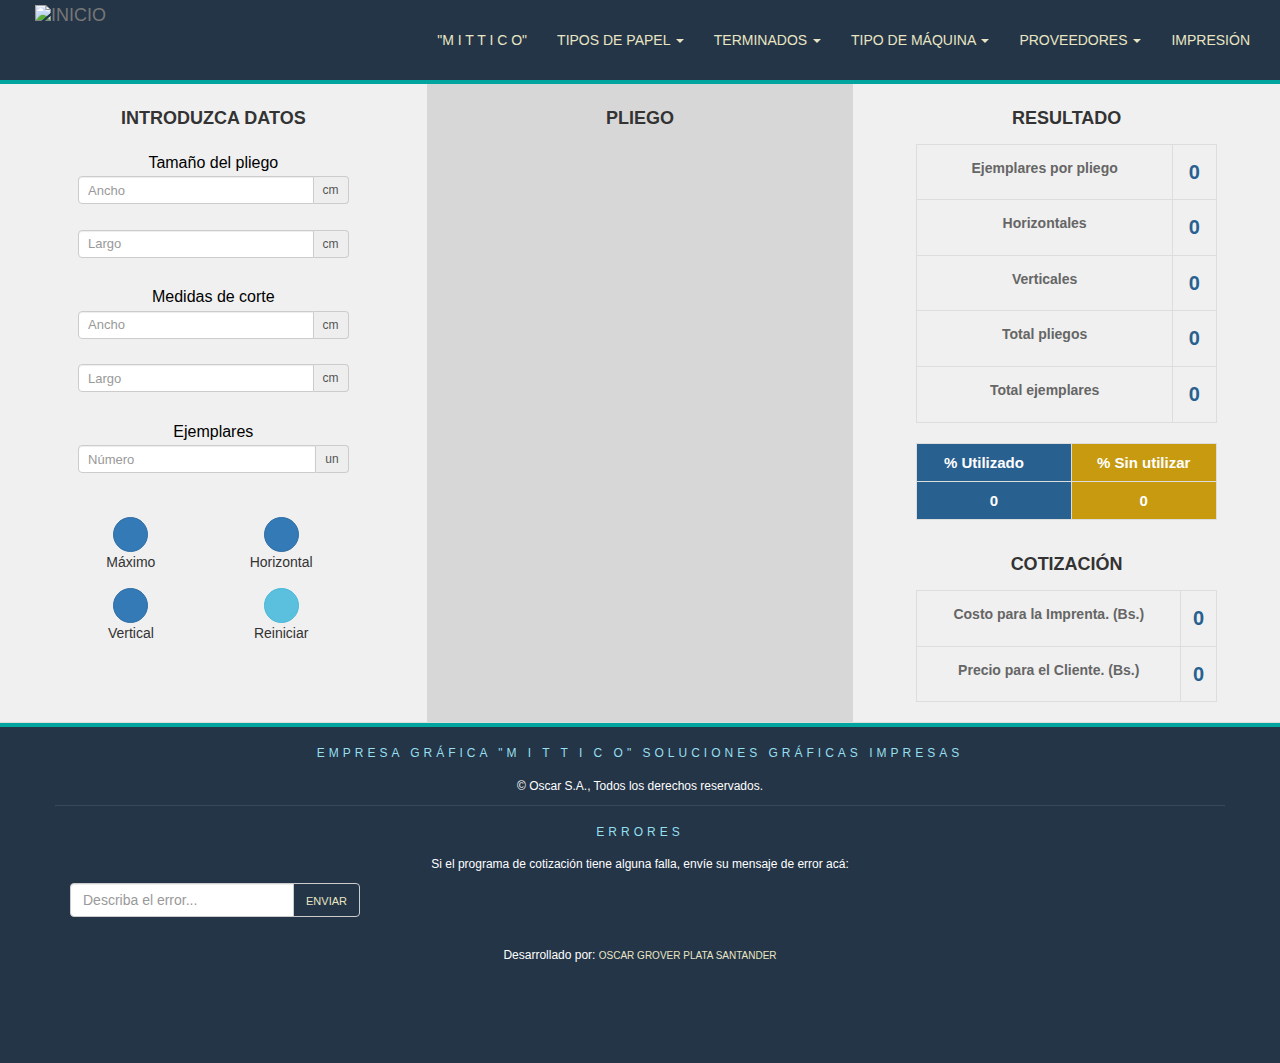
==== index.html @ 06a5d747 "Rename corte.html to index.html" ====
<!DOCTYPE html>
<html lang="es-BO">

<meta http-equiv="content-type" content="text/html;charset=UTF-8" />
<head>
    <meta charset="utf-8">
    <meta http-equiv="X-UA-Compatible" content="IE=edge">
    <meta name="viewport" content="width=device-width, initial-scale=1">
    <meta name="description" content="Para obtener el mejor corte con el mínimo desperdicio de papel.">
    <meta name="author" content="Oscar Plata Santander">
    <meta name="robots" content="index,follow">
    <title>COTIZACIÓN_MITTICO</title>
    <link href="opsi.ico" rel="shortcut icon" type="image/x-icon">
    <link href="css/bootstrap.min.css" rel="stylesheet">
    <link rel="preload" as="font" type="font/woff2" href="fonts/nunito-sans-v5-latin-regular.html" crossorigin>
    <link href="font-awesome-4.7.0/css/font-awesome.min.css" rel="stylesheet">
    <link rel="preload" as="font" type="font/woff2" href="font-awesome-4.7.0/fonts/fontawesome-webfont3e6e.html?v=4.7.0" crossorigin>
    <link href="css/copel.min.css" rel="stylesheet">
    <link href="css/calcu.min.css" rel="stylesheet">
</head>
<body>
  
    <nav class="navbar navbar-default navbar-fixed-top">
      <div class="container-fluid menu">
        <div class="navbar-header">
          <button type="button" class="navbar-toggle collapsed" data-toggle="collapse" data-target="#navbar" aria-expanded="false" aria-controls="navbar">
            <span class="sr-only">Toggle navigation</span>
            <span class="icon-bar"></span>
            <span class="icon-bar"></span>
            <span class="icon-bar"></span>
          </button>
        <a class="navbar-brand" href="#"><img src="img/opss.png" alt="INICIO">
        </a>
        </div>
        <div id="navbar" class="collapse navbar-collapse">
          <ul class="nav navbar-nav">
            <li><a href="#">"M I T T I C O"</a></li>
            <li class="dropdown">
              <a href="#" class="dropdown-toggle" data-toggle="dropdown" role="button" aria-haspopup="true" aria-expanded="false">Tipos de papel <span class="caret"></span></a>
              <ul class="dropdown-menu">
                <li><a href="#">Bond</a></li>
                <li><a href="#">Cartulina</a></li>
                <li><a href="#">Couche</a></li>
                <li role="separator" class="divider"></li>
                <li><a href="#">Fotográfico</a></li>
                <li role="separator" class="divider"></li>
                <li><a href="#">Sublimación</a></li>
                <li role="separator" class="divider"></li>
                <li><a href="#"><i class="fa fa-question-circle" aria-hidden="true"></i> Añadir nuevo papel</a></li>
              </ul>
            </li>

            <li class="dropdown">
              <a href="#" class="dropdown-toggle" data-toggle="dropdown" role="button" aria-haspopup="true" aria-expanded="false">Terminados <span class="caret"></span></a>
              <ul class="dropdown-menu">
                <li><a href="#">Sólo corte</a></li>
                <li role="separator" class="divider"></li>
                <li><a href="#">Plastificado</a></li>
                <li><a href="#">Barnizado-UV</a></li>
                <li role="separator" class="divider"></li>
                <li><a href="#">Anillado</a></li>
                <li role="separator" class="divider"></li>
                <li><a href="#">Troquelado</a></li>
                <li role="separator" class="divider"></li>
                <li><a href="#">Sectorizado</a></li>
                <li role="separator" class="divider"></li>
                <li><a href="#"><i class="fa fa-question-circle" aria-hidden="true"></i> Añadir post-prensa</a></li>
              </ul>
            </li>


            <li class="dropdown">
              <a href="#" class="dropdown-toggle" data-toggle="dropdown" role="button" aria-haspopup="true" aria-expanded="false">Tipo de máquina <span class="caret"></span></a>
              <ul class="dropdown-menu">
                <li><a href="#">OFFSET GTO52</a></li>
              </ul>
            </li>

            <li class="dropdown">
              <a href="#" class="dropdown-toggle" data-toggle="dropdown" role="button" aria-haspopup="true" aria-expanded="false">Proveedores <span class="caret"></span></a>
              <ul class="dropdown-menu">
            <li><a href="#">Lista de contactos</a></li>
            <li><a href="#"><i class="fa fa-map-marker fa-fw" aria-hidden="true"></i> Ubicaciones</a></li>
            <li><a href="#"><i class="fa fa-user-circle-o fa-fw" aria-hidden="true"></i> Modificación de precios</a></li>
              </ul>
            </li>
            <li><a href="#">Impresión</a></li>
          </ul>
        </div>
      </div>
      
    </nav>
<div class="container-fluid calcu">
    <div id="formulario">
        <div class="row row-centered flex-row row">
          <div class="col-sm-4 ext">
<div class="col-sm-10 col-sm-offset-1 col-centered">
   <h2>INTRODUZCA DATOS</h2>
      <form class="form-horizontal" role="form" id="form_calc">
              <h4>Tamaño del pliego</h4>
              <div class="form-group">
              <div class="col-sm-12 col-centered">
              <div class="input-group calculadoraizq">
              <input class="form-control" id="papel_ancho" placeholder="Ancho" aria-describedby="basic-addon2" maxlength="5" tabindex="1" required>
              <span class="input-group-addon" id="basic-addon2">cm</span>
              </div>
              </div>
              </div><!-- /.form-group -->

              <div class="form-group">
              <div class="col-sm-12 col-centered">
              <div class="input-group calculadoraizq">
              <input class="form-control" id="papel_largo" placeholder="Largo" aria-describedby="basic-addon2" maxlength="5" tabindex="2" required>
              <span class="input-group-addon" id="basic-addon2">cm</span>
              </div>
              </div>
              </div><!-- /.form-group -->

        <h4>Medidas de corte</h4>
           <div class="form-group">
              <div class="col-sm-12 col-centered">
                <div class="input-group calculadoraizq">
                <input class="form-control" id="corte_ancho" placeholder="Ancho" aria-describedby="basic-addon2" maxlength="5" tabindex="3" required>
                <span class="input-group-addon" id="basic-addon2">cm</span>
                </div>
              </div>
          </div><!-- /.form-group -->

          <div class="form-group">
            <div class="col-sm-12 col-centered">
              <div class="input-group calculadoraizq">
              <input class="form-control" id="corte_largo" placeholder="Largo" aria-describedby="basic-addon2" maxlength="5" tabindex="4" required>
              <span class="input-group-addon" id="basic-addon2">cm</span>
              </div>
            </div> 
          </div><!-- /.form-group -->

        <h4>Ejemplares</h4>
          <div class="form-group">
              <div class="col-sm-12 col-centered">
                <div class="input-group calculadoraizq">
              <input class="form-control" id="cortes_deseados" placeholder="Número" tabindex="5">
              <span class="input-group-addon" id="basic-addon2">un</span>
              </div>
            </div>
          </div><!-- /.form-group -->
        </form>
                <table class="table">
                   <tr>
                     <td class="text-center"><button type="submit" tabindex="6" class="btn btn-primary btn-circle" id="maximo"><i class="fa fa-th"></i></button><br>Máximo</td>
                     <td class="text-center"><button type="button" tabindex="7" class="btn btn-primary btn-circle" id="orientacion_h"><i class="fa fa-arrows-h"></i></button><br>Horizontal</td>
                  </tr>
                   <tr>
                     <td class="text-center"><button type="button" tabindex="8" class="btn btn-primary btn-circle" id="orientacion_v"><i class="fa fa-arrows-v"></i></button><br>Vertical</td>
                     <td class="text-center"><button type="submit" tabindex="9" class="btn btn-info btn-circle" id="reset"><i class="fa fa-refresh"></i></button><br>Reiniciar</td>
                  </tr>
                </table>
            </div><!-- /col-sm-10 col-sm-offset-1 col-centered -->
          </div><!-- /col-sm-4 -->

          <div class="col-sm-4 medio">
              <div class="col-sm-12col-centered">
              <h2>PLIEGO</h2 >
              <div id="dibujo">
              <canvas id="micanvas">
              Su navegador no soporta elementos Canvas
              </canvas>
              </div><!-- /dibujo -->
              </div><!-- /col-sm-10 col-sm-offset-1 col-centered -->
          </div><!-- /col-sm-4 -->

          <div class="col-sm-4 ext">
              <div class="col-sm-10 col-sm-offset-1 col-centered">
              <h2>RESULTADO</h2>
              <table class="table table-bordered">
              <tr>
              <td><label class="control-label" for="papel_ancho">Ejemplares por pliego</label></td>
              <td><span class="label-result" id="cortes_pliego">0</span></td>
              </tr>
              <tr>
              <td><label class="control-label" for="numero_cortes_horizontal">Horizontales</label></td>
              <td><span class="label-result" id="numero_cortes_horizontal">0</span></td>
              </tr>
              <tr>
              <td><label class="control-label" for="numero_cortes_vertical">Verticales</label></td>
              <td><span class="label-result" id="numero_cortes_vertical">0</span></td>
              </tr>
              <tr>
              <td><label class="control-label" for="pliegos">Total pliegos</label></td>
              <td><span class="label-result" id="pliegos">0</span></td>
              </tr>
              <tr>
              <td><label class="control-label" for="numero_cortes">Total ejemplares</label></td>
              <td><span class="label-result" id="numero_cortes">0</span></td>
              </tr>
              </table>
              <table class="table table-bordered">
              <tr>
              <td class="success"><span class="utilizada">% Utilizado</span></td>
              <td class="warning"><span class="inutilizada">% Sin utilizar</span></td>
              </tr>
              <tr>
              <td class="success"><span id="area_utilizada">0</span></td>
              <td class="warning"> <span id="area_inutilizada">0</span></td>
              </tr>
              </table>
              <h2>COTIZACIÓN</h2>
              <table class="table table-bordered">
              <tr>
              <td><label class="control-label">Costo para la Imprenta. (Bs.)</label></td>
              <td><span class="label-result">0</span></td>
              </tr>
              <tr>
              <td><label class="control-label">Precio para el Cliente. (Bs.)</label></td>
              <td><span class="label-result">0</span></td>
              </tr>
              </table>
        </div><!-- /col-sm-10 col-sm-offset-1 col-centered -->
        </div><!-- /col-sm-4 -->
      </div><!-- /row row-centered -->
  </div><!-- /.formulario -->
</div><!-- /.container -->

   <!-- Footer -->

    <footer>

      <div class="container uno">

            <h4>EMPRESA GRÁFICA "M I T T I C O" SOLUCIONES GRÁFICAS IMPRESAS</h4>
            <p>© Oscar S.A., Todos los derechos reservados.</p>
      </div>

</div>

</div>

      <div class="container novedades">

        <div class="row">
          <div class="col-sm-12">
            <h4>Errores</h4>
              <p>Si el programa de cotización tiene alguna falla, envíe su mensaje de error acá:</p>
                <form method="post" id="form-anchor" novalidate>
                    <div class="input-group">
                      <input type="text" class="form-control"  placeholder="Describa el error...">
                      <span class="input-group-btn">
                      <button type="submit" name="newsletterform" class="btn btn-default"><a href="https://wa.me/59176299661">Enviar</button></a>
                      </span>
                    </div>
                  <p class="form-invalid-data-info"></p>
                </form>
          </div>
        </div>
      </div>
      <div class="container siteby">
        <div class="row">
          <div class="col-sm-12">
            <p>Desarrollado por: <a href="https://wa.me/59176299661" target="_blank">Oscar Grover Plata Santander</a></p>
          </div>
        </div>
      </div>
</footer>

    <script type="text/javascript" src="js/jquery-3.1.1.min.js"></script>

    <script type="text/javascript" src="js/bootstrap.min.js"></script>

    <script type="text/javascript" src="js/calculadora.js" ></script>
<script async src="https://www.googletagmanager.com/gtag/js?id=UA-21774377-1"></script>
<script>
  window.dataLayer = window.dataLayer || [];
  function gtag(){dataLayer.push(arguments);}
  gtag('js', new Date());

  gtag('config', 'UA-21774377-1');
</script>

</body>

</html>
---- css/copel.min.css ----
@font-face{
	font-family:'Nunito Sans';
	font-style:normal;
	font-weight:400;
	src:local('Nunito Sans Regular'),
	local('NunitoSans-Regular'),
	url(../fonts/nunito-sans-v5-latin-regular.html) format('woff2'),
	url(../fonts/nunito-sans-v5-latin-regular.woff) format('woff')
}
p.just{
	text-align:left;
	font-size:15px;
	line-height:1.6
}
.h1,h1{
	font-family:'Nunito Sans',serif;
	color:#2f4e70;
	text-transform:uppercase;
	font-size:32px;
	margin-bottom:0
}
@media(max-width:767px){
	.h2,h2{
		margin-bottom:20px;
		font-size:18px;
		font-weight:300;
		line-height:1.4;
		color:#2b549a;
		margin-top:10px
	}
}
@media(min-width:768px){
	.h2,h2{
		margin-bottom:20px;
		font-size:21px;
		font-weight:300;
		line-height:1.4;
		color:#2b549a;
		margin-top:10px
	}
}
.row.ser{
	padding:10px 15px 10px;
	margin-bottom:0;
	margin-top:0;
	border-radius:0
}
.h2.ser,h2.ser{
	color:#2b549a;
	font-size:20px;
	margin-top:20px;
	margin-bottom:5px
}
p.ser{
	color:#333}
li.ser{
	color:#333;
	margin:0 0 7px
}
hr.ser{
	margin-top:5px;
	margin-bottom:5px;
	border:0;
	border-top:1px solid #eee
}
.faq{margin:0 0 30px 0}
.row.pro{
	padding:10px 15px 10px;
	margin-bottom:0;
	margin-top:0;
	border-radius:0
}
.h2.pro,h2.pro{
	color:#2b549a;
	font-size:20px;
	margin-top:20px;
	margin-bottom:5px
}
p.pro{color:#333}
li.pro{
	color:#333;
	margin:0 0 7px
}
hr.pro{
	margin-top:5px;
	margin-bottom:5px;
	border:0;
	border-top:1px solid #eee
}
.img-thumbnail.intext{
	margin:20px 0 20px
}
.table>tbody>tr>td{
	text-align:center;
	vertical-align:middle;
	font-size:14px
}
.table>tbody>tr>td>i.fa.fa-times{
	color:red;
	font-size:16px
}
.table>tbody>tr>td>i.fa.fa-check-square{
	color:#198d31;
	font-size:16px
}
.table>thead>tr>th{
	text-align:center;
	vertical-align:middle;
	text-transform:uppercase;
	font-size:12px;
	background-color:#363a6e;
	color:#fff;
	font-weight:500
}
.table>tbody>tr>th{
	text-align:center;
	text-transform:uppercase;
	vertical-align:middle;
	font-size:12px;
	background-color:#951688;
	color:#fff;
	font-weight:500
}
.navbar{
	min-height:80px;
	border-radius:0;
	border:0;
	top:0;
	margin-bottom:0
}
.navbar-brand>img{
	height:100%;
	padding:0;
	width:auto
}
.navbar-default{
	background-color:#243547;/*COLOR DE FONDO*/
	border-top:none;
	border-bottom:4px solid #00a59f;
	border-right:none;
	border-left:none
}
@media(max-width:767px){
	div.container-fluid.menu{
		height:80px}
	.navbar-brand{
		padding-top:5px;
		padding-bottom:0;
		padding-right:10px;
		padding-left:10px;
		min-height:75px
	}
	.navbar-default .navbar-collapse{
		border:none;
		background-color:#00a59f;
		margin-top:5px
	}
	.navbar-default .navbar-toggle{
		position:relative;
		float:right;
		padding:9px 10px;
		margin-top:25px;
		margin-right:25px;
		margin-bottom:0;
		background-color:transparent;
		background-image:none;
		border:2px solid #fff;
		border-radius:2px
	}
	.navbar-default .navbar-toggle .icon-bar{
		background-color:#fff
	}
	.navbar-default .navbar-toggle:focus,.navbar-default .navbar-toggle:hover{
		background-color:#00a59f;
		-webkit-transition:all .3s ease-in-out;
		-moz-transition:all .3s ease-in-out;
		-o-transition:all .3s ease-in-out;
		-ms-transition:all .3s ease-in-out;
		transition:all .3s ease-in-out
	}
	ul.nav.navbar-nav>li>a{
		position:relative;
		display:block;
		padding:15px 15px;
		font-family:'Nunito Sans',sans-serif;
		text-transform:uppercase;
		font-size:15px;
		color:#e9e5c4
	}
	ul.nav.navbar-nav>li>a:hover{
		color:#fff;
		background-color:#243547;
		-webkit-transition:all .3s ease-in-out;
		-moz-transition:all .3s ease-in-out;
		-o-transition:all .3s ease-in-out;
		-ms-transition:all .3s ease-in-out;
		transition:all .3s ease-in-out
	}
	ul.nav.navbar-nav>li>a:focus{
		color:#fff;
		background-color:#243547
	}
	ul.nav.navbar-nav>li.active a,
	ul.nav.navbar-nav>li.active a:focus,
	ul.nav.navbar-nav>li.active a:hover{
		position:relative;
		display:block;
		padding:15px 15px;
		font-family:'Nunito Sans',sans-serif;
		text-transform:uppercase;
		font-size:15px;
		background-color:#243547;
		color:#fff;cursor:default
	}
	ul.nav.navbar-nav>li.dropdown.active>a.dropdown-toggle{
		color:#fff;
		background-color:#243547;
		cursor:pointer}
	ul.nav.navbar-nav>li.dropdown.open>a.dropdown-toggle{
		color:#fff;
		background-color:#243547}
	ul.nav.navbar-nav>li.dropdown.open>ul.dropdown-menu{
		background-color:#00a59f}
	ul.nav.navbar-nav>li.dropdown.open>ul.dropdown-menu>li>a{
		position:relative;
		display:block;
		font-family:'Nunito Sans',sans-serif;
		font-size:15px;color:#fff;
		background-color:transparent;
		padding-top:5px;
		padding-bottom:5px;
		padding-right:10px;
		padding-left:10px;
		text-transform:none;
		cursor:pointer}
	ul.nav.navbar-nav>li.dropdown.open>ul.dropdown-menu>li>a:hover{
		background-color:#243547;
		-webkit-transition:all .3s ease-in-out;
		-moz-transition:all .3s ease-in-out;
		-o-transition:all .3s ease-in-out;
		-ms-transition:all .3s ease-in-out;
		transition:all .3s ease-in-out}
	ul.nav.navbar-nav>li.dropdown.open>ul.dropdown-menu>li.active a{
		position:relative;
		display:block;
		font-family:'Nunito Sans',sans-serif;
		font-size:15px;
		color:#fff;
		padding-top:5px;
		padding-bottom:5px;
		padding-right:10px;
		padding-left:10px;
		text-transform:none;
		background-color:#243547;
		cursor:default
	}
}
@media(min-width:768px){
	.container-fluid.menu{
		padding-left:50px;
		height:80px
	}
	.navbar-nav{
		float:right;
		height:80px
	}
	.navbar-brand{
		padding-top:5px;
		padding-bottom:0;
		padding-right:0;
		padding-left:0;
		min-height:75px
	}
	ul.nav.navbar-nav>li>a{
		position:relative;
		display:block;
		font-family:'Nunito Sans',sans-serif;
		text-transform:uppercase;
		font-size:14px;
		color:#e9e5c4;
		padding-top:30px;
		padding-bottom:30px;
		padding-right:15px;
		padding-left:15px
	}
	ul.nav.navbar-nav>li>a:hover{
		background-color:#00a59f;
		color:#fff;
		-webkit-transition:all .3s ease-in-out;
		-moz-transition:all .3s ease-in-out;
		-o-transition:all .3s ease-in-out;
		-ms-transition:all .3s ease-in-out;
		transition:all .3s ease-in-out
	}
	ul.nav.navbar-nav>li>a:focus{
		background-color:#00a59f;
		color:#fff
	}
	ul.nav.navbar-nav>li.active a,
	ul.nav.navbar-nav>li.active a:focus,
	ul.nav.navbar-nav>li.active a:hover{
		position:relative;
		display:block;
		font-family:'Nunito Sans',sans-serif;
		text-transform:uppercase;
		font-size:14px;
		background-color:#00a59f;
		color:#fff;
		padding-top:30px;
		padding-bottom:30px;
		padding-right:15px;
		padding-left:15px;
		cursor:default
	}
	ul.nav.navbar-nav>li.dropdown.active>a.dropdown-toggle{
		color:#fff;
		background-color:#00a59f;
		cursor:pointer
	}
	ul.nav.navbar-nav>li.dropdown.open>a.dropdown-toggle{
		color:#fff;
		background-color:#00a59f
	}
	.dropdown-menu{border:none}
	ul.nav.navbar-nav>li.dropdown.open>ul.dropdown-menu{
		background-color:#00a59f
	}
	ul.nav.navbar-nav>li.dropdown.open>ul.dropdown-menu>li>a{
		position:relative;
		display:block;
		font-family:'Nunito Sans',sans-serif;
		font-size:15px;
		color:#fff;
		padding-top:5px;
		padding-bottom:5px;
		padding-right:10px;
		padding-left:10px;
		text-transform:none;
		cursor:pointer
	}
	ul.nav.navbar-nav>li.dropdown.open>ul.dropdown-menu>li>a:hover{
		position:relative;
		display:block;
		font-family:'Nunito Sans',sans-serif;
		font-size:15px;
		color:#fff;
		padding-top:5px;
		padding-bottom:5px;
		padding-right:10px;
		padding-left:10px;
		text-transform:none;
		background-color:#243547;
		-webkit-transition:all .3s ease-in-out;
		-moz-transition:all .3s ease-in-out;
		-o-transition:all .3s ease-in-out;
		-ms-transition:all .3s ease-in-out;
		transition:all .3s ease-in-out
	}
	ul.nav.navbar-nav>li.dropdown.open>ul.dropdown-menu>li.active a,
	ul.nav.navbar-nav>li.dropdown.open>ul.dropdown-menu>li.active a:focus,
	ul.nav.navbar-nav>li.dropdown.open>ul.dropdown-menu>li.active a:hover{
		position:relative;
		display:block;
		font-family:'Nunito Sans',sans-serif;
		font-size:15px;color:#fff;
		padding-top:5px;
		padding-bottom:5px;
		padding-right:10px;
		padding-left:10px;
		text-transform:none;
		background-color:#243547;
		cursor:default
	}
}
body{
	font-family:'Nunito Sans',sans-serif;
	color:#333;
	font-size:15px;
	text-align: center
}
.container.body{
	margin-top:80px;
	padding-bottom:50px
}
body.atencion{
	background-color:#f2f2f2
}
.emails{
	background-color:#e1e1e1;
	padding-top:10px;
	padding-bottom:20px;
	padding-left:25px;
	border:4px solid #fff;
	margin-top:20px
}
.formulario{
	background-color:#e1e1e1;
	padding-top:10px;
	padding-bottom:20px;
	border:4px solid #fff;
	margin-top:20px
}
p.atencion{
	text-align:center;
	font-size:16px;
	line-height:1.6;
	color:#000;
	margin-top:30px;
	text-transform:uppercase
}
p.datos-titu{
	text-align:center;
	font-size:16px;
	line-height:1.6;
	color:#000;
	margin-top:30px;
	text-transform:uppercase
}
label{
	text-align:left;
	font-size:16px;
	line-height:1.6;
	color:#000;
	margin-top:30px;
	text-transform:uppercase;
	font-weight:500
}
p.datos a{
	text-align:left;
	font-size:14px;
	color:#333;
	text-decoration:none
}
.row.emails p.datos,.row.emails p.datos a{
	text-align:left;
	font-size:14px;
	color:#333;
	text-decoration:none
}
p.datos .fa{
	font-size:20px;
	line-height:0;
	color:#333;
	text-decoration:none
}
.fa.fa-phone.fa-fw{color:#666}
.fa.fa-mobile.fa-fw{color:#363a6e}
.fa.fa-whatsapp.fa-fw{color:#25d366}
html{
	position:relative;
	min-height:100%
}
@media (max-width:479px){
	body{
		margin-bottom:600px
	}
}
@media (min-width:480px) and (max-width:767px){
	body{
		margin-bottom:580px
	}
}
@media (min-width:768px) and (max-width:991px){
	body{
		margin-bottom:340px
	}
}
@media (min-width:992px) and (max-width:1199px){
	body{
		margin-bottom:340px
	}
}
@media (min-width:1200px){
	body{
		margin-bottom:340px
	}
}
.page-header{
	border-bottom:none;
	margin:40px 0 10px
}
footer{
	position:absolute;
	bottom:0;
	width:100%;
	background-color:#243547;
	border-top:4px solid #00a59f
}
@media (max-width:479px){
	footer{
		height:600px
	}
}
@media (min-width:480px) and (max-width:767px){
	footer{height:580px
	}
}
@media (min-width:768px) and (max-width:991px){
	footer{
		height:340px
	}
}
@media (min-width:992px) and (max-width:1199px){
	footer{
		height:340px
	}
}
@media (min-width:1200px){
	footer{height:340px
	}
}
@media (max-width:767px){
	footer h4{
		font-size:12px;
		text-transform:uppercase;
		letter-spacing:4px;
		color:#96dfef;
		margin-bottom:0;
		padding-bottom:5px;
		padding-top:15px
	}
}
@media (min-width:768px){
	footer h4{
		font-family:'Nunito Sans',sans-serif;
		font-size:12px;
		text-transform:uppercase;
		letter-spacing:4px;
		padding-top:10px;
		padding-bottom:7px;
		color:#96dfef
	}
}
footer p{
	font-size:12px;
	color:#fff
}
footer a{
	font-size:11px;
	color:#e9e5c4;
	text-transform:uppercase
}
footer a:focus,footer a:hover{
	color:#fff;
	text-decoration:none
}
footer .fa{
	font-size:12px;
	color:#fff
}
footer .contacto ul{
	list-style:none;
	padding:0;
	margin-bottom:0
}
footer .contacto ul li{
	padding:0;
	margin-bottom:10px
}
footer .contacto ul a{
	position:relative;
	text-transform:uppercase;
	font-size:11px
}
footer .social ul{
	list-style:none;
	padding:0;
	margin-bottom:0
}
footer .social ul li{
	padding:0;
	margin-bottom:10px
}
footer .social ul a{
	position:relative;
	text-transform:uppercase;
	font-size:11px
}
footer .contacto,
footer .social,
footer .utilidades{
	border-color:transparent
}
@media (min-width:768px){
	footer .contacto,
	footer .social,
	footer .utilidades{
		border-left:solid 1px rgba(255,255,255,.1)
	}
}
.row.equalheights{
	overflow:hidden
}
.row.equalheights>[class*=col-]{
	margin-bottom:-99999px;
	padding-bottom:99999px
}
@media (min-width:768px){
	footer .novedades{
		border-top:solid 1px rgba(255,255,255,.1)
	}
}
@media (max-width:767px){
	footer .siteby{
		padding-top:30px
	}
}
@media (min-width:768px){
	footer .siteby{
		padding-top:30px
	}
}
footer .siteby a{
	font-size:10px}
.input-group{width:290px}
.btn-default{
	color:#e9e5c4;
	background-color:#243547;
	border-color:#ccc
}
.btn-default.focus,.btn-default:hover{
	color:#fff;
	background-color:#00a59f;
	border-color:#8c8c8c
}
.row.cabecera{
	padding:30px 0 30px;
	text-align:center
}
.row.noveindex{padding:40px 0 40px}
.row.proser{padding:40px 0 40px}
.container-fluid.index1{
	margin-top:80px;
	background-color:#243547;
	border-bottom:2px solid #c4b74a
}
.container-fluid.index1 .row.cabecera h2{
	font-family:'Nunito Sans',serif;
	color:#fff;
	font-size:38px;
	margin-bottom:0;
	text-transform:uppercase;
	line-height:1.1
}
.container-fluid.index1 .row.cabecera h1{
	font-family:'Nunito Sans',serif;
	color:#fff;
	line-height:1.1;
	font-size:28px;
	margin-bottom:0;
	margin-top:0;
	text-transform:none
}
.container-fluid.index1 .row.cabecera h3{
	font-family:'Nunito Sans',serif;
	color:#fff;
	text-transform:none;
	font-size:20px;
	font-style:italic;
	margin-bottom:20px;
	margin-top:0
}
i.fa.fa-angle-double-down{
	color:#52779e;
	font-size:36px;
	margin-top:15px;
	margin-bottom:15px
}
.container-fluid.index2{
	background-color:#52779e;
	border-bottom:2px solid #456689
}
.col-sm-4.veinte{padding:0 15px 0}
.container-fluid.index2 .row.proser h2{
	font-family:'Nunito Sans',serif;
	color:#e0d369;
	text-transform:none;
	font-size:18px;
	margin-bottom:0;
	text-align:center;
	margin-bottom:20px
}
.container-fluid.index2 .row.proser h3{
	font-family:'Nunito Sans',serif;
	color:#fff;
	text-transform:uppercase;
	font-size:18px;
	text-align:center;
	margin-bottom:20px
}
.container-fluid.index2 .row.proser p{
	font-family:'Nunito Sans',serif;
	color:#fff;
	text-transform:none;
	font-size:15px;
	margin-bottom:0;
	text-align:justify;
	margin-bottom:20px
}
.container-fluid.index3{
	background-color:#f2f1ed;
	text-align:center
}
.container-fluid.index3 .row.noveindex .col-sm-3.novedades{
	border:1px solid #e5e5e5;
	background-color:#ededed
}
.container-fluid.index3 .row.noveindex i.fa.fa-circle{color:#c44c22}
.container-fluid.index3 .row.noveindex p{
	font-family:'Nunito Sans',serif;
	color:#000;
	text-transform:none;
	font-size:15px;
	margin-bottom:20px
}
.container-fluid.index3 .row.noveindex h3{
	font-family:'Nunito Sans',serif;
	color:#000;
	text-transform:uppercase;
	font-size:18px;
	text-align:center;
	margin-bottom:20px;
	font-weight:500
}
.container-fluid.index3 .row.noveindex p.blog-post-title-index a{
	font-family:'Nunito Sans',sans-serif;
	font-size:15px;
	color:#243547;
	margin-top:0;
	margin-bottom:20px
}
.container-fluid.index3 .row.noveindex p.blog-post-title-index a:hover{
	text-decoration:none;
	color:#00a59f
}
.container-fluid.index3 .row.noveindex p.blog-post-title-index a i.fa.fa-external-link{
	color:#243547
}
.container-fluid.index3 .row.noveindex p.blog-post-title-index a:hover i.fa.fa-external-link{color:#00a59f}
.btn-index3.focus,.btn-index3:focus,.container-fluid.index3 .row.noveindex .btn-index3{
	background-color:#243547;
	border-color:#243547
}
.container-fluid.index3 .row.noveindex .btn-index3:hover{
	background-color:#00a59f;
	border-color:#00a59f
}
.container-fluid.index3 .row.noveindex a.btn.btn-index3 i.fa.fa-external-link{color:#e9e5c4}
.container-fluid.index3 .row.noveindex a.btn.btn-index3:hover i.fa.fa-external-link{color:#fff}
.container-fluid.index3 .row.noveindex p a{color:#e9e5c4}
.container-fluid.index3 .row.noveindex p a:hover{color:#fff}
.blog-nav .active{color:#fff}.blog-nav .active:after{
	position:absolute;
	bottom:0;
	left:50%;
	width:0;
	height:0;
	margin-left:-5px;
	vertical-align:middle;
	content:" ";
	border-right:5px solid transparent;
	border-bottom:5px solid;
	border-left:5px solid transparent
}
.blog-page-header{
	margin:40px 0 0;
	border-bottom:none
}
.blog-main{
	font-size:18px;
	line-height:1.5
}
.sidebar-module{
	padding:0 15px 15px;
	margin:7px -15px 15px
}
.sidebar-module-inset{
	padding:15px;
	background-color:#f5f5f5;
	border-radius:4px
}
.sidebar-module-inset ol:last-child,
.sidebar-module-inset p:last-child,
.sidebar-module-inset ul:last-child{
	margin-bottom:0
}
li.blog{
	margin:0 0 7px;
	font-family:'Nunito Sans',sans-serif;
	font-size:15px;color:#333
}
.pager{
	margin-bottom:60px;
	text-align:left
}
.pager>li>a{
	width:140px;
	padding:10px 20px;
	text-align:center;
	border-radius:30px
}
.blog-post{margin-bottom:40px}
h2.blog-post-title{
	margin-top:0;
	margin-bottom:5px;
	font-size:40px;
	line-height:.7
}
h2.blog-post-title a{
	font-family:'Nunito Sans',sans-serif;
	font-size:24px;
	color:#00a59f
}
div.blog-post>p.fecha{
	font-family:'Nunito Sans',sans-serif;
	font-size:14px;
	color:#666
}
div.blog-post>p{
	font-family:'Nunito Sans',sans-serif;
	font-size:15px;
	color:#333
}
div.blog-post>p a{color:#00a59f}
div.blog-post>p.small{font-size:65%}
.sidebar-module a{color:#00a59f}
.sidebar-module>h4{
	color:#000;
	text-transform:uppercase;
	margin-top:0
}
@media (max-width:479px){
	div.sidebar-module>form>div.input-group{width:100%}
}
@media (min-width:480px) and (max-width:767px){
	div.sidebar-module>form>div.input-group{
		width:60%
	}
}
@media (min-width:768px){
	div.sidebar-module>form>div.input-group{
		width:100%
	}
}
.list-group-item:first-child{
	border-top-left-radius:4px;
	border-top-right-radius:4px
}
.list-group-item{
	position:relative;
	display:block;
	padding:3px 0;
	margin-bottom:-1px;
	background-color:transparent;
	border:none
}
div.row.locales{margin-bottom:30px}
div.preview-wrapper>.h3.locales,h3.locales{
	font-size:17px;
	color:#363a6e;
	text-transform:uppercase;
	margin-top:20px
}
div.preview-wrapper{
	position:relative;
	z-index:1;
	background-color:#f3f3f3;
	overflow:hidden;
	padding:20px 20px 20px
}
div.preview-wrapper .img-thumbnail{
	display:inline-block;
	max-width:100%;
	height:auto;
	padding:0;
	line-height:1.42857143;
	background-color:#fff;
	border:0 solid #ddd;
	border-radius:3px;
	margin-bottom:20px
}
ul.nav.nav-tabs{
	background-color:#243547;
	border-radius:4px 4px 0 0
}
.nav-tabs>li>a{
	margin-right:2px;
	line-height:1.42857143;
	border:1px solid transparent;
	border-radius:4px 4px 0 0;
	color:#e9e5c4
}
.nav-tabs>li>a:focus,.nav-tabs>li>a:hover{
	text-decoration:none;
	background-color:#00a59f;
	color:#fff
}
.nav-tabs>li.active>a,
.nav-tabs>li.active>a:focus,
.nav-tabs>li.active>a:hover{
	color:#fff;
	cursor:default;
	background-color:#00a59f;
	border:1px solid #fff;
	border-bottom-color:transparent
}
div.cel>div.tab-content{
	padding-top:20px
}
div.cel>div.tab-content>.tab-pane>ul>li{
	padding-bottom:5px;
	list-style:none
}
div.cel>div.tab-content>.tab-pane>ul{
	margin-left:-30px}
div.cel>div.tab-content>.tab-pane>ul>li i.fa.fa-check-square{color:#00a59f}
div#mapContainer{
	height:450px}div#mapCanvas{
		width:100%;
		height:100%
	}
span.nojo{display:none}
.form-control.email{width:290px}
p.recibir-novedades{
	font-family:'Nunito Sans',sans-serif;
	color:#3da0ac;
	font-size:13px
}
table.liquidacion{
	border:1px solid #ccc;
	border-collapse:collapse;
	margin:0 0 50px 0;
	padding:0;
	width:100%
}
table.liquidacion>thead>tr{
	background:#333;
	border:1px solid #ddd
}
table.liquidacion th{
	font-size:12px;
	padding:.625em;
	text-align:center;
	color:#fff
}
.resp{
	width:100%;
	overflow-x:auto;
	min-height:.01%
}
table.liquidacion>tbody>tr:nth-child(even){
	background-color:#edeef0
}
table.liquidacion>tbody>tr:nth-child(odd){
	background-color:#fff
}
table.liquidacion>tbody>tr{
	border:1px solid #ddd;
	padding:.35em
}
table.liquidacion>tbody>tr>td{
	border:1px solid #ddd
}
table.liquidacion td{
	font-size:12px;
	padding:.625em;
	text-align:right
}
table.liquidacion td.producto{
	text-align:left
}
.texto-liquidacion{margin-bottom:15px}
.desplegable-liquidacion{
	width:50%;
	padding:15px 15px 15px 0;
	float:left
}
.enviar-liquidacion{
	width:50%;
	padding:15px 0 15px 15px;
	float:right
}
.espacio-liquidacion{
	width:50%;
	float:left;
	margin:10px 0
}
.bajar-listado{
	width:50%;
	text-align:right;
	float:right;
	margin:10px 0
}
.equipoerror{
	color:red;
	text-align:left
}
a.next,a.prev{
	position:fixed;
	color:#fff;
	font-size:48px;
	top:50%;
	transform:translate(0,-50%)
}
a.close{
	position:fixed;
	color:#fff;
	font-size:38px;
	top:1%;
	right:1%;
	padding:0 10px 0 10px;
	opacity:.5
}
.close:focus,.close:hover{
	color:#fff;
	cursor:pointer
}
a.prev{
	left:2%;
	padding:0 12px 0 12px;
	opacity:.5
}
a.next{
	right:2%;
	padding:0 12px 0 12px;
	opacity:.5
}
.modal-window{
	position:fixed;
	background-color:rgba(0,0,0,.92);
	top:0;
	right:0;
	bottom:0;
	left:0;
	z-index:2001;
	opacity:0;
	pointer-events:none
}
.modal-window:target{
	opacity:1;
	pointer-events:auto
}
img.opacity{
	position:fixed;
	background-color:#fff;
	margin:0;
	padding:0;
	max-height:90%;
	max-width:90%;
	top:50%;
	left:50%;
	margin-right:-50%;
	transform:translate(-50%,-50%);
	opacity:0;
	pointer-events:none;
	-webkit-transition:opacity .2s ease-in;
	-moz-transition:opacity .2s ease-in;
	transition:opacity .2s ease-in
}
.modal-window:target>img.opacity{
	opacity:1;
	pointer-events:initial
}
.antisp{display:none}
p.form-invalid-data-info{
	color:#c84d4d;
	font-weight:700;
	margin:0
}
table > tbody > tr > td.corrstrong{
	font-weight: 700;
	}
table > tbody > tr > td.corrleft{
	text-align: left;
}
---- css/calcu.min.css ----
#dibujo{
	border-radius:0;
	display:block;
	margin:0 -5px;
	padding:20px 0;
	}
div.input-group.calculadoraizq{
	padding-top:5px;
	width:100%
}
div.form-group 
.input-group-addon{
	padding:4px 9px;
	font-size:12px
}
#formulario 
div.form-group{
	display:block;
	margin-left:auto;
	margin-right:auto;
	float:none
}
.col-centered{
	display:inline-block;
	float:none;
	text-align:center
	}
div.form-group label.control-label{
	clear:both;
	padding-top:16px;
	margin-bottom:0;
	text-align:left;
	font-size:13px
	}
div.form-group .form-control{
	height:28px;
	padding:4px 9px;
	font-size:13px
}
.form-horizontal label.control-label{
	clear:both;
	padding-top:5px;
	margin-bottom:0;
	text-align:left
	}
.btn.btn-circle{
	padding:6px 4px;
	text-align:center;
	font-size:16px;
	width:35px;
	height:35px;
	border-radius:50%;
	margin:0 5px
}
	.row-centered{
		text-align:center
	}
	div#result_panel div.col-sm-12{
		padding-top:0
	}
	span.label-result{
		font-size:20px;
		color:#286090;
		display:inline-block;
		max-width:100%;
		text-align:center;
		line-height:1.42857143;
		margin-top:5px;
		margin-bottom:5px;
		text-transform:none;
		font-weight:600
	}
	label.control-label{
		font-size:14px;
		color:#666;
		display:inline-block;
		max-width:100%;
		text-align:center;
		line-height:1.42857143;
		margin-top:5px;
		margin-bottom:5px;
		text-transform:none;
		font-weight:600
	}
	.table.table-bordered>tbody>tr>td.success{
		background-color:#286090}
	.table.table-bordered>tbody>tr>td.warning{
		background-color:#c79a0f}

span#area_utilizada{
	color:#fff;
	font-weight:700;
	font-size:15px
}
span.utilizada{
	color:#fff;
	font-weight:700;
	font-size:15px;
	margin-right:20px
}
span#area_inutilizada{
	color:#fff;
	font-weight:700;
	font-size:15px
}
span.inutilizada{
	color:#fff;
	font-weight:700;
	font-size:15px
}
#formulario h2{
	font-size:18px;
	font-weight:600;
	line-height:1.1;
	color:#333;
	margin-bottom:15px;
	padding-top:15px
}
#formulario h4{
	font-size:16px;
	line-height:1.1;
	color:#000;
	margin-top:25px;
	margin-bottom:0
}
.medio{
	background-color:#d7d7d7}
.ext{
	background-color:#f0f0f0}
.calcu{
	background-color:#f0f0f0;
	border-bottom:1px solid #dcdcdc;
	margin-bottom:0;
	margin-top:84px}
.form-horizontal{
	margin-bottom:30px}
.intro{
	font-size:13px;
	color:#000}

#formulario .table>tbody>tr>td{
	padding:8px;
	line-height:1.42857143;
	vertical-align:top;
	border-top:none
}
@media only screen and (min-width :767px){
	.flex-row.row{
		display:flex;
		flex-wrap:wrap}
	.flex-row.row>[class*=col-]{
		display:flex;
		flex-direction:column}
	.flex-row.row:after,.flex-row.row:before{display:flex}}
	.row.esp{
		min-height:125px;
		background-color:#f0f0f0
	}
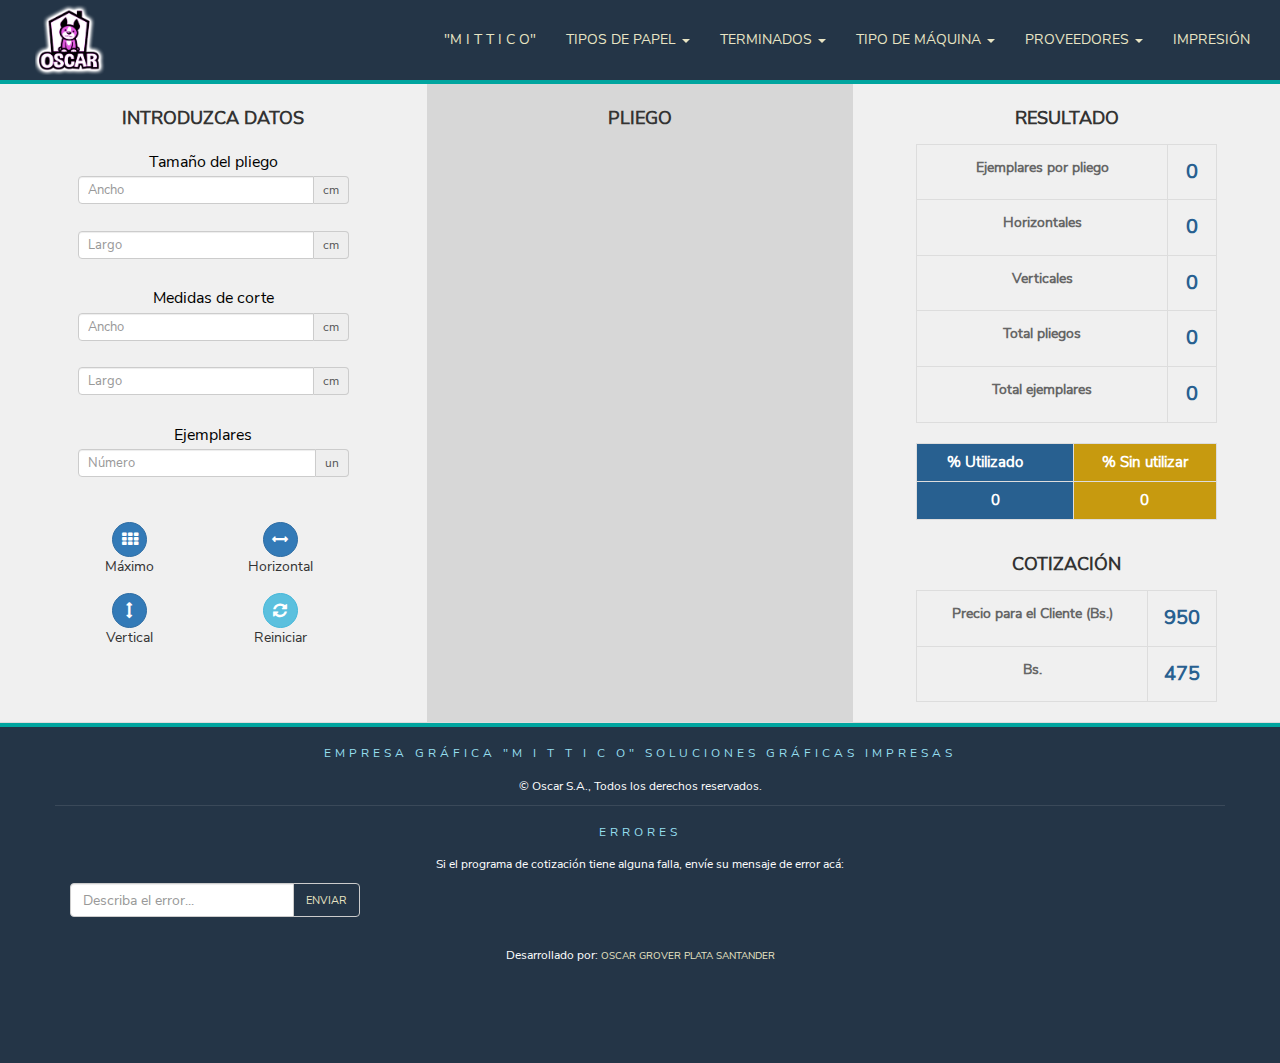
==== commit 2937a575: "Rename corte.html to index.html" ====
--- a/index.html
+++ b/index.html
@@ -29,7 +29,7 @@
             <span class="icon-bar"></span>
             <span class="icon-bar"></span>
           </button>
-        <a class="navbar-brand" href="#"><img src="img/opss.png" alt="INICIO">
+        <a class="navbar-brand" href="#"><img src="img/opss.png" alt="Logo">
         </a>
         </div>
         <div id="navbar" class="collapse navbar-collapse">
@@ -207,12 +207,12 @@
               <h2>COTIZACIÓN</h2>
               <table class="table table-bordered">
               <tr>
-              <td><label class="control-label">Costo para la Imprenta. (Bs.)</label></td>
-              <td><span class="label-result">0</span></td>
-              </tr>
-              <tr>
-              <td><label class="control-label">Precio para el Cliente. (Bs.)</label></td>
-              <td><span class="label-result">0</span></td>
+              <td><label class="control-label" for="pliegos">Precio para el Cliente (Bs.)</label></td>
+              <td><span class="label-result" id="pliegos">950</span></td>
+              </tr>
+              <tr>
+              <td><label class="control-label">Bs.</label></td>
+              <td><span class="label-result">475</span></td>
               </tr>
               </table>
         </div><!-- /col-sm-10 col-sm-offset-1 col-centered -->
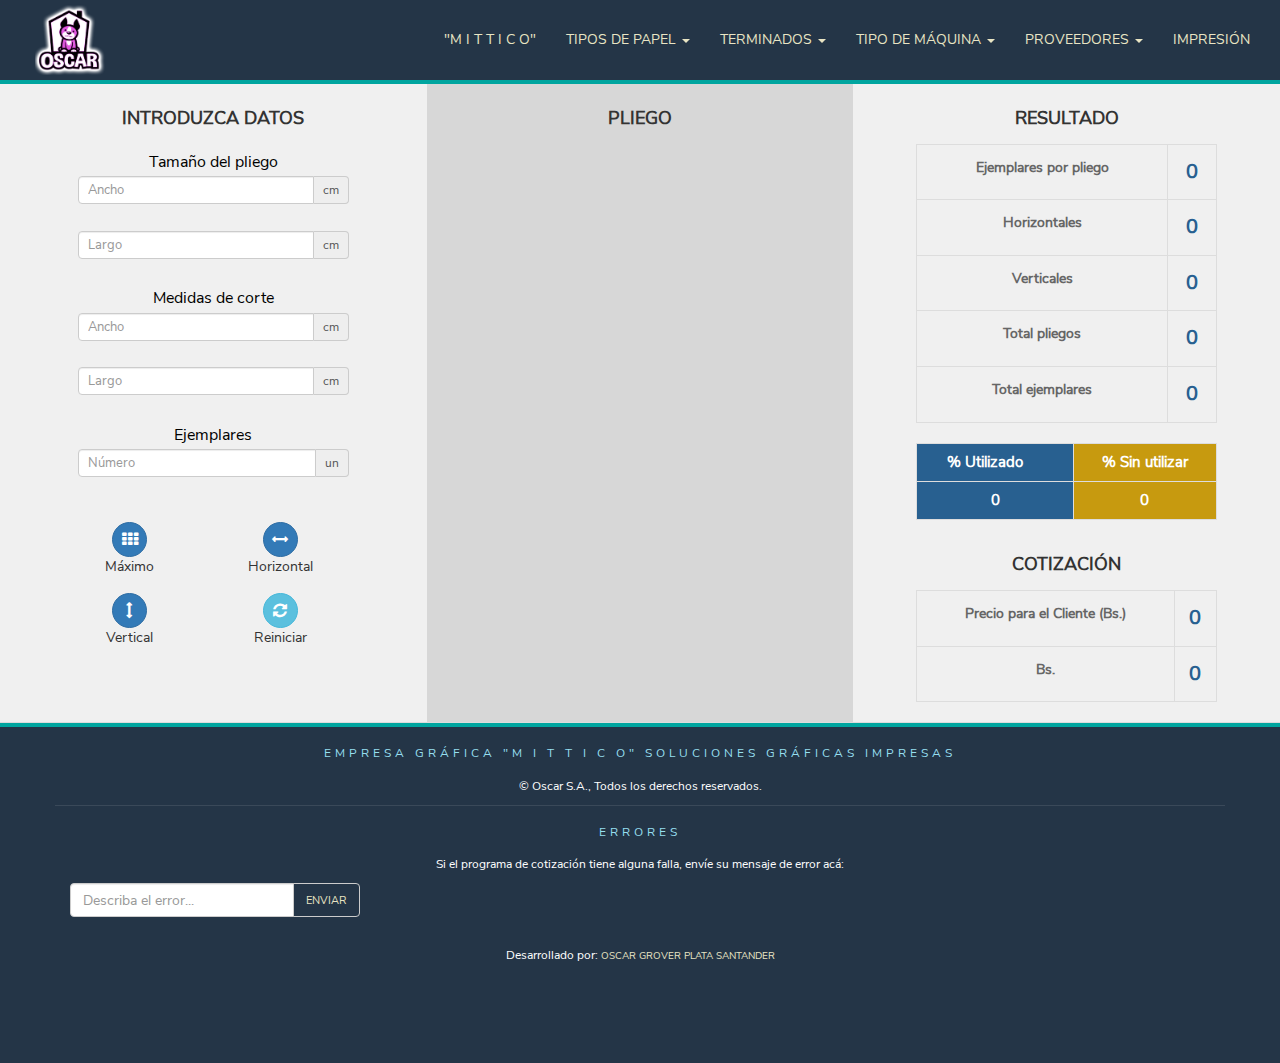
==== commit 80198292: "Add files via upload" ====
--- a/index.html
+++ b/index.html
@@ -208,11 +208,11 @@
               <table class="table table-bordered">
               <tr>
               <td><label class="control-label" for="pliegos">Precio para el Cliente (Bs.)</label></td>
-              <td><span class="label-result" id="pliegos">950</span></td>
-              </tr>
-              <tr>
-              <td><label class="control-label">Bs.</label></td>
-              <td><span class="label-result">475</span></td>
+              <td><span class="label-result" id="cliente">0</span></td>
+              </tr>
+              <tr>
+              <td><label class="control-label" for="pliegos">Bs.</label></td>
+              <td><span class="label-result" id="empresa">0</span></td>
               </tr>
               </table>
         </div><!-- /col-sm-10 col-sm-offset-1 col-centered -->
@@ -278,4 +278,4 @@
 
 </body>
 
-</html>
+</html>